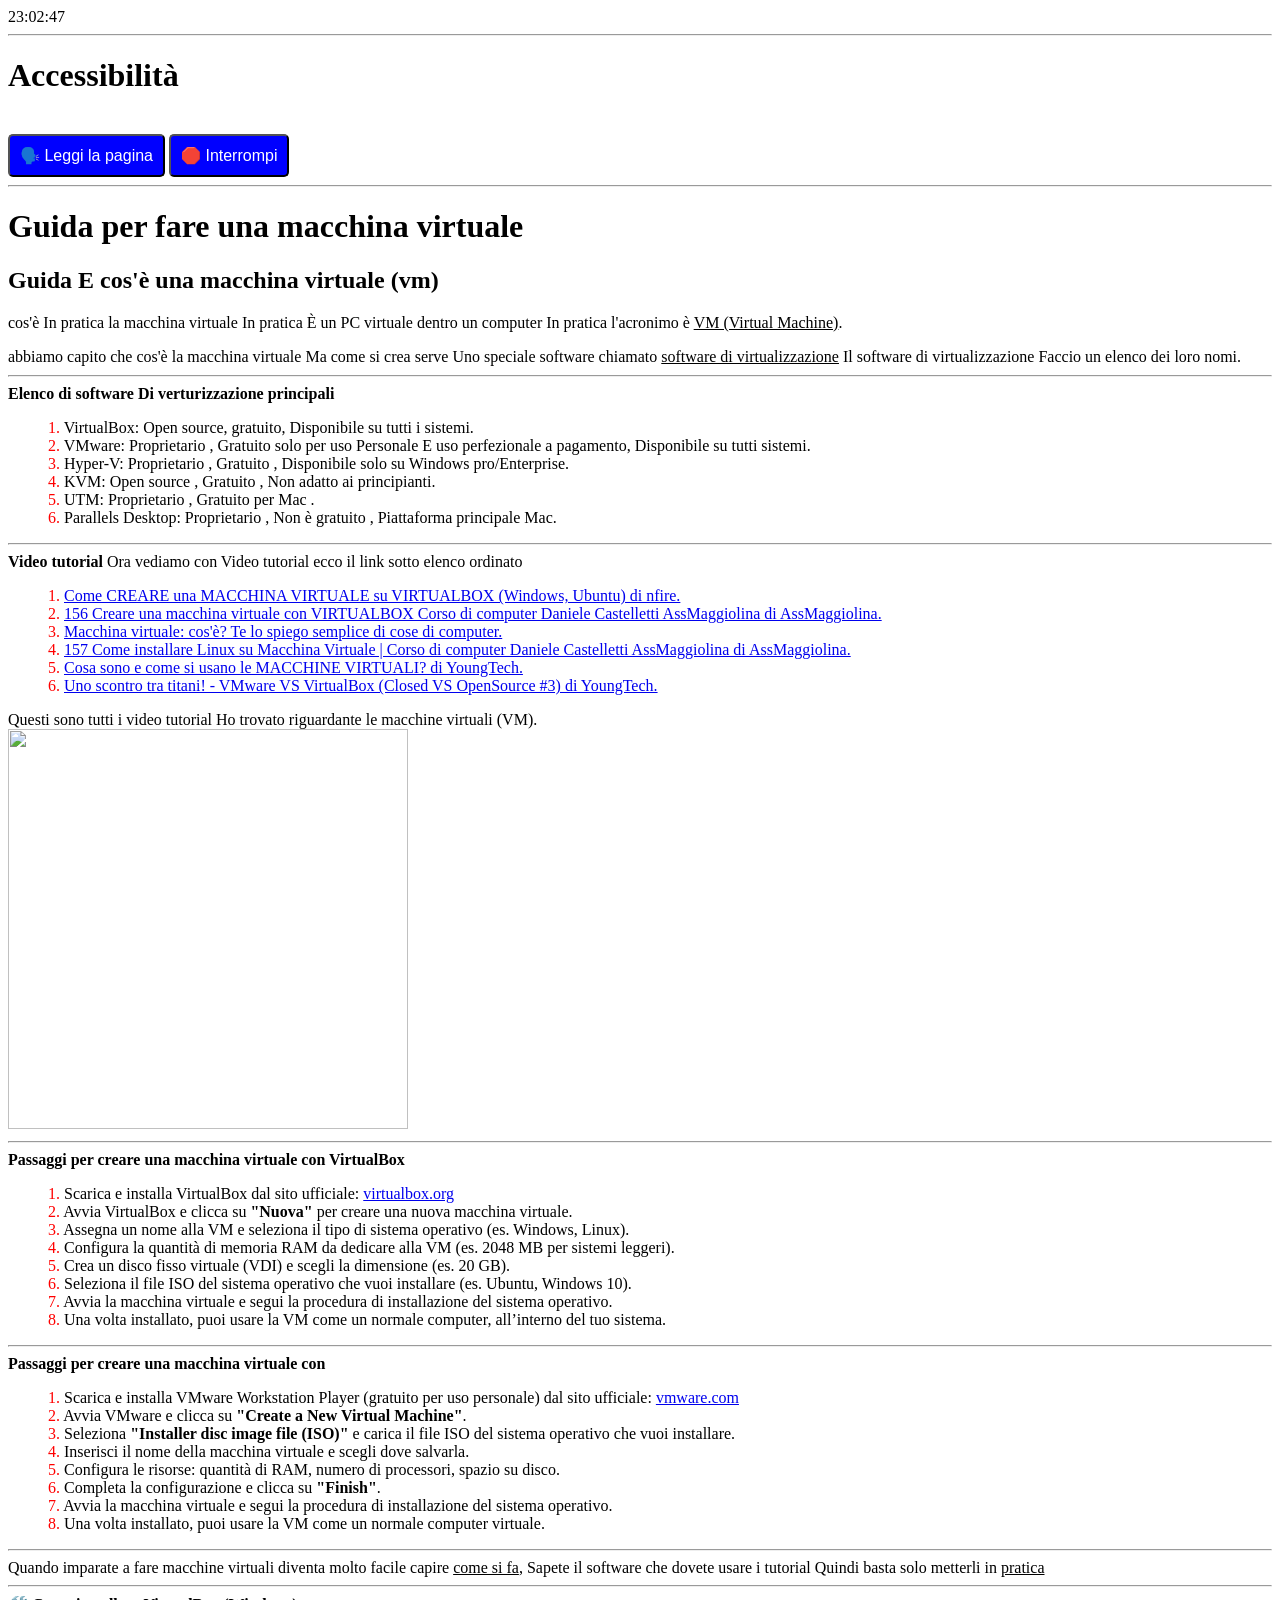
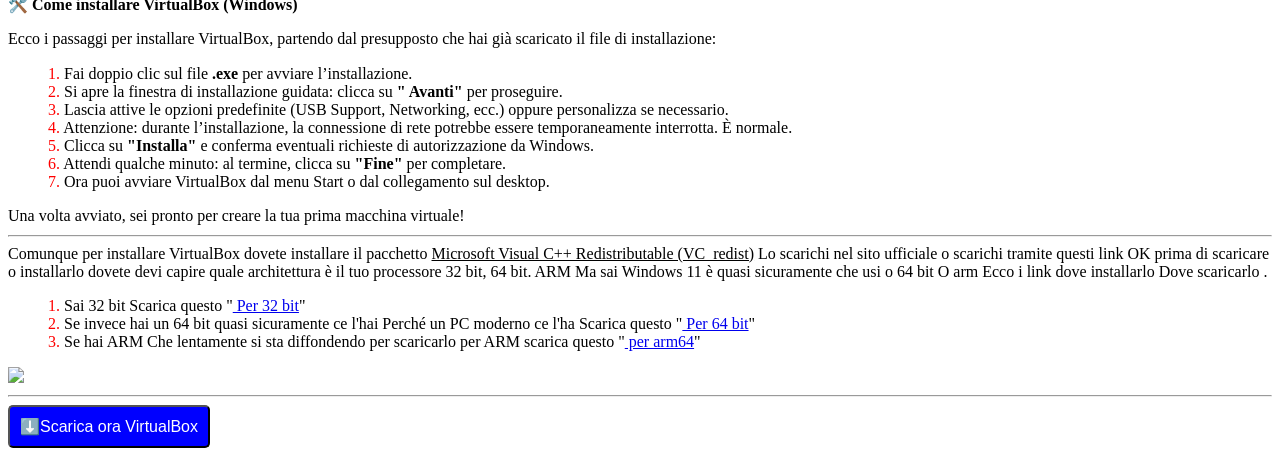
==== index.html @ 392c89c3 "Update index.html" ====
<!DOCTYPE html>
<html>
    <head>
<meta charset="UTF-8">
<meta name="viewport" content="width=device-width, initial-scale=1.0">
<script type="text/javascript">
        function startTime() {
            var today = new Date();
            var h = today.getHours();
            var m = today.getMinutes();       
            var s = today.getSeconds();
            m = checkTime(m);
            s = checkTime(s);
            document.getElementById('txt').innerHTML = h + ":" + m + ":" + s;
            setTimeout(startTime, 500);
        }

        function checkTime(i) {
            if (i < 10) {
                i = "0" + i;
            }
            return i;
        }
    </script>
    <title>Guida: Cos'è e come si crea una macchina virtuale (VM)</title>
        <style type="text/css">
		@page { size: 21cm 29.7cm; margin: 2cm }
		p { margin-bottom: 0.25cm; line-height: 115%; background: transparent }
		pre { background: transparent }
		pre.western { font-family: "Courier New", monospace; font-size: 10pt }
		pre.cjk { font-family: "NSimSun", monospace; font-size: 10pt }
		pre.ctl { font-family: "Courier New", monospace; font-size: 10pt }
	</style>
<style type="text/css">
    a:visited {
        color: blue;
    }
</style>
<style type="text/css">
        ol {
            counter-reset: item;
        }
        li {
            display: block;
        }
        li:before {
            content: counter(item) ". ";
            counter-increment: item;
            color: red; /* Cambia il colore qui */
        }
    </style>
    <style>
        button {
            background-color: blue;
            color: white;
            padding: 10px;
            border-radius: 5px;
            font-size: 16px;
        }
    </style>

    </head>
    <body onload="startTime()">
        <div id="txt"></div>
        <hr>
        <h1>Accessibilità</h1>
        <br>
        <button onclick="readPage()">🗣️ Leggi la pagina</button>

<script>
function readPage() {
  const text = document.body.innerText; // raccoglie tutto il testo visibile
  const utterance = new SpeechSynthesisUtterance(text);
  utterance.lang = "it-IT"; // imposta lingua italiana
  speechSynthesis.speak(utterance);
}
</script>
<button onclick="stopReading()">🛑 Interrompi</button>
<hr>
<script>
  let utterance;

  function readPage() {
    const text = document.body.innerText;
    utterance = new SpeechSynthesisUtterance(text);
    utterance.lang = "it-IT";
    utterance.rate = 1;
    utterance.pitch = 1;
    utterance.volume = 1;
    speechSynthesis.speak(utterance);
  }

  function stopReading() {
    speechSynthesis.cancel(); // Ferma immediatamente la lettura
  }
</script>

      
      <h1>Guida per fare una macchina virtuale</h1>
        <h2> Guida E cos'è una macchina virtuale (vm)</h2>
        cos'è In pratica la macchina virtuale In pratica È un PC virtuale dentro un computer In pratica l'acronimo è <u>VM (Virtual Machine)</u>.
        <p> abbiamo capito che cos'è la macchina virtuale Ma come si crea  serve Uno speciale software chiamato <u>software di virtualizzazione</u> Il software di virtualizzazione Faccio un elenco dei loro nomi.</p>
        <hr>
         <b>Elenco di software Di verturizzazione principali </b>
         <ol>
            <li> VirtualBox: Open source, gratuito, Disponibile su tutti i sistemi.</li>
            <li>VMware: Proprietario , Gratuito solo per uso Personale E uso perfezionale a pagamento, Disponibile su tutti sistemi.</li>
            <li>Hyper-V: Proprietario , Gratuito , Disponibile solo su Windows pro/Enterprise.</li>
            <li>KVM: Open source , Gratuito , Non adatto ai principianti.</li>
            <li>UTM: Proprietario , Gratuito per Mac .</li>
            <li>Parallels Desktop: Proprietario , Non è gratuito , Piattaforma principale Mac.</li>
         </ol>
         <hr>
         <b>Video tutorial</b>
         Ora vediamo con Video tutorial ecco il link sotto elenco ordinato
         <ol>
           <li><a href="https://www.youtube.com/watch?v=ZdeGbnRkT_c&t=33s"> Come CREARE una MACCHINA VIRTUALE su VIRTUALBOX (Windows, Ubuntu) di nfire.</a></li>
           <li><a href="https://www.youtube.com/watch?v=p-1zaFC8qm8"> 156 Creare una macchina virtuale con VIRTUALBOX Corso di computer Daniele Castelletti AssMaggiolina di AssMaggiolina.</a></li>
           <li><a href="https://www.youtube.com/watch?v=hecjOzPvr7g"> Macchina virtuale: cos'è? Te lo spiego semplice di cose di computer.</a></li>
           <li><a href="https://www.youtube.com/watch?v=jCE1XU-zBiE&t=364s"> 157 Come installare Linux su Macchina Virtuale | Corso di computer Daniele Castelletti AssMaggiolina di AssMaggiolina.</a></li>
           <li><a href="https://www.youtube.com/watch?v=pW1uhjlWdA8"> Cosa sono e come si usano le MACCHINE VIRTUALI? di YoungTech.</a></li>
           <li><a href="https://www.youtube.com/watch?v=VnM1gP2o8rU&t=443s"> Uno scontro tra titani! - VMware VS VirtualBox (Closed VS OpenSource #3) di YoungTech.</a></li>
         </ol>
         Questi sono tutti i video tutorial Ho trovato riguardante le macchine virtuali (VM).
         <br>
     <img src="https://www.virtualbox.org/manual/images/virtualbox-main.png" width="400" height="400"> 
     <hr>
    <b>Passaggi per creare una macchina virtuale con VirtualBox</b>
<ol>
  <li>Scarica e installa VirtualBox dal sito ufficiale: <a href="https://www.virtualbox.org/">virtualbox.org</a></li>
  <li>Avvia VirtualBox e clicca su <b>"Nuova"</b> per creare una nuova macchina virtuale.</li>
  <li>Assegna un nome alla VM e seleziona il tipo di sistema operativo (es. Windows, Linux).</li>
  <li>Configura la quantità di memoria RAM da dedicare alla VM (es. 2048 MB per sistemi leggeri).</li>
  <li>Crea un disco fisso virtuale (VDI) e scegli la dimensione (es. 20 GB).</li>
  <li>Seleziona il file ISO del sistema operativo che vuoi installare (es. Ubuntu, Windows 10).</li>
  <li>Avvia la macchina virtuale e segui la procedura di installazione del sistema operativo.</li>
  <li>Una volta installato, puoi usare la VM come un normale computer, all’interno del tuo sistema.</li>
</ol>
<hr>
<b>Passaggi per creare una macchina virtuale con </b>
<ol>
  <li>Scarica e installa VMware Workstation Player (gratuito per uso personale) dal sito ufficiale: <a href="https://www.vmware.com/products/workstation-player.html">vmware.com</a></li>
  <li>Avvia VMware e clicca su <b>"Create a New Virtual Machine"</b>.</li>
  <li>Seleziona <b>"Installer disc image file (ISO)"</b> e carica il file ISO del sistema operativo che vuoi installare.</li>
  <li>Inserisci il nome della macchina virtuale e scegli dove salvarla.</li>
  <li>Configura le risorse: quantità di RAM, numero di processori, spazio su disco.</li>
  <li>Completa la configurazione e clicca su <b>"Finish"</b>.</li>
  <li>Avvia la macchina virtuale e segui la procedura di installazione del sistema operativo.</li>
  <li>Una volta installato, puoi usare la VM come un normale computer virtuale.</li>
</ol>
<hr>
Quando imparate a fare macchine virtuali diventa molto facile capire <u>come si fa</u>, Sapete il software che dovete usare i tutorial Quindi basta solo metterli in <u>pratica</u>
<hr>
<b>🛠️ Come installare VirtualBox (Windows)</b>
<p>Ecco i passaggi per installare VirtualBox, partendo dal presupposto che hai già scaricato il file di installazione:</p>
<ol>
  <li>Fai doppio clic sul file <b>.exe</b> per avviare l’installazione.</li>
  <li>Si apre la finestra di installazione guidata: clicca su <b>" Avanti"</b> per proseguire.</li>
  <li>Lascia attive le opzioni predefinite (USB Support, Networking, ecc.) oppure personalizza se necessario.</li>
  <li>Attenzione: durante l’installazione, la connessione di rete potrebbe essere temporaneamente interrotta. È normale.</li>
  <li>Clicca su <b>"Installa"</b> e conferma eventuali richieste di autorizzazione da Windows.</li>
  <li>Attendi qualche minuto: al termine, clicca su <b>"Fine"</b> per completare.</li>
  <li>Ora puoi avviare VirtualBox dal menu Start o dal collegamento sul desktop.</li>
</ol>
<p>Una volta avviato, sei pronto per creare la tua prima macchina virtuale!</p>
<hr>
Comunque per installare VirtualBox dovete installare il pacchetto <u>Microsoft Visual C++ Redistributable (VC_redist)</u> Lo scarichi nel sito ufficiale o scarichi tramite questi link OK prima di scaricare o installarlo dovete devi capire quale architettura è il tuo processore 32 bit, 64 bit. ARM Ma sai Windows 11 è quasi sicuramente che usi o 64 bit O arm Ecco i link dove installarlo Dove scaricarlo .
<ol>
    <li> Sai 32 bit Scarica questo "<a href="https://aka.ms/vs/17/release/vc_redist.x86.exe"> Per 32 bit</a>"</li>
    <li> Se invece hai un 64 bit quasi sicuramente ce l'hai Perché un PC moderno ce l'ha Scarica questo "<a href="https://aka.ms/vs/17/release/vc_redist.x64.exe"> Per 64 bit</a>" </li>
    <li> Se hai ARM Che lentamente si sta diffondendo per scaricarlo per ARM scarica questo "<a href="https://aka.ms/vs/17/release/vc_redist.arm64.exe"> per arm64</a>"</li>
</ol>
<img src="https://tpucdn.com/download/images/123_icon.png">
<hr>
<a href="https://download.virtualbox.org/virtualbox/7.2.0/VirtualBox-7.2.0-170228-Win.exe" download>
  <button>⬇️Scarica ora VirtualBox</button>
</a>

 </body>
</html>
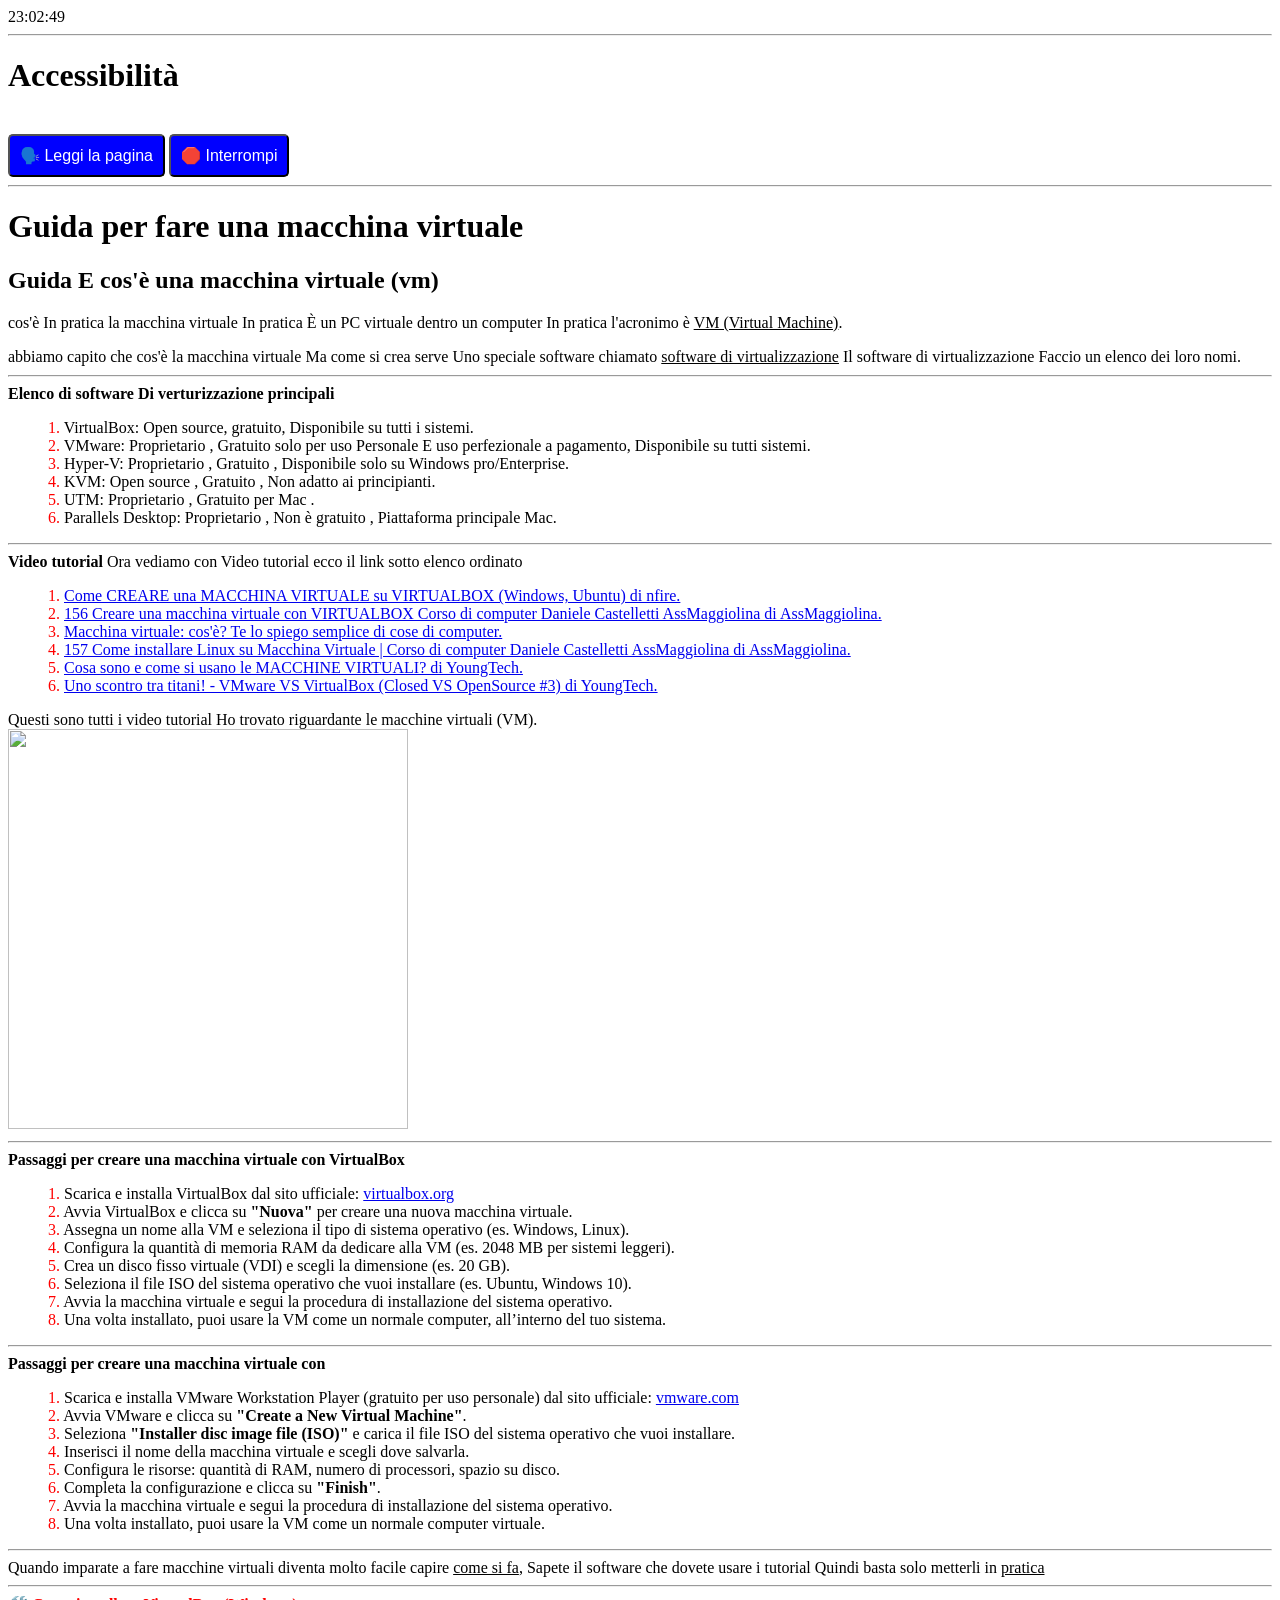
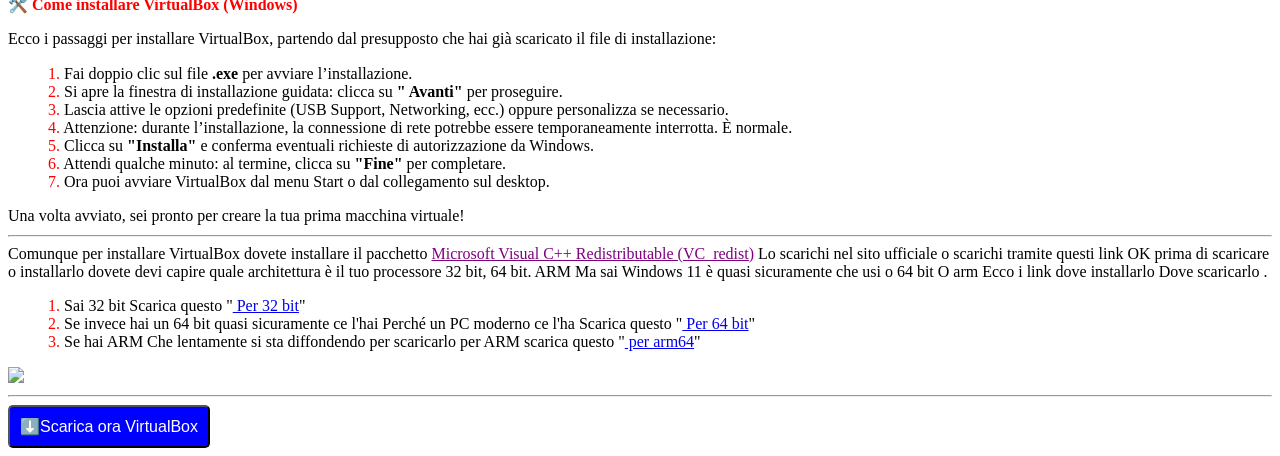
==== commit 6c7085f2: "Update index.html" ====
--- a/index.html
+++ b/index.html
@@ -151,7 +151,7 @@
 <hr>
 Quando imparate a fare macchine virtuali diventa molto facile capire <u>come si fa</u>, Sapete il software che dovete usare i tutorial Quindi basta solo metterli in <u>pratica</u>
 <hr>
-<b>🛠️ Come installare VirtualBox (Windows)</b>
+<b style="color:red">🛠️ Come installare VirtualBox (Windows)</b>
 <p>Ecco i passaggi per installare VirtualBox, partendo dal presupposto che hai già scaricato il file di installazione:</p>
 <ol>
   <li>Fai doppio clic sul file <b>.exe</b> per avviare l’installazione.</li>
@@ -164,7 +164,7 @@
 </ol>
 <p>Una volta avviato, sei pronto per creare la tua prima macchina virtuale!</p>
 <hr>
-Comunque per installare VirtualBox dovete installare il pacchetto <u>Microsoft Visual C++ Redistributable (VC_redist)</u> Lo scarichi nel sito ufficiale o scarichi tramite questi link OK prima di scaricare o installarlo dovete devi capire quale architettura è il tuo processore 32 bit, 64 bit. ARM Ma sai Windows 11 è quasi sicuramente che usi o 64 bit O arm Ecco i link dove installarlo Dove scaricarlo .
+Comunque per installare VirtualBox dovete installare il pacchetto <u style="color:purple">Microsoft Visual C++ Redistributable (VC_redist)</u> Lo scarichi nel sito ufficiale o scarichi tramite questi link OK prima di scaricare o installarlo dovete devi capire quale architettura è il tuo processore 32 bit, 64 bit. ARM Ma sai Windows 11 è quasi sicuramente che usi o 64 bit O arm Ecco i link dove installarlo Dove scaricarlo .
 <ol>
     <li> Sai 32 bit Scarica questo "<a href="https://aka.ms/vs/17/release/vc_redist.x86.exe"> Per 32 bit</a>"</li>
     <li> Se invece hai un 64 bit quasi sicuramente ce l'hai Perché un PC moderno ce l'ha Scarica questo "<a href="https://aka.ms/vs/17/release/vc_redist.x64.exe"> Per 64 bit</a>" </li>
@@ -181,3 +181,4 @@
 
 
 
+
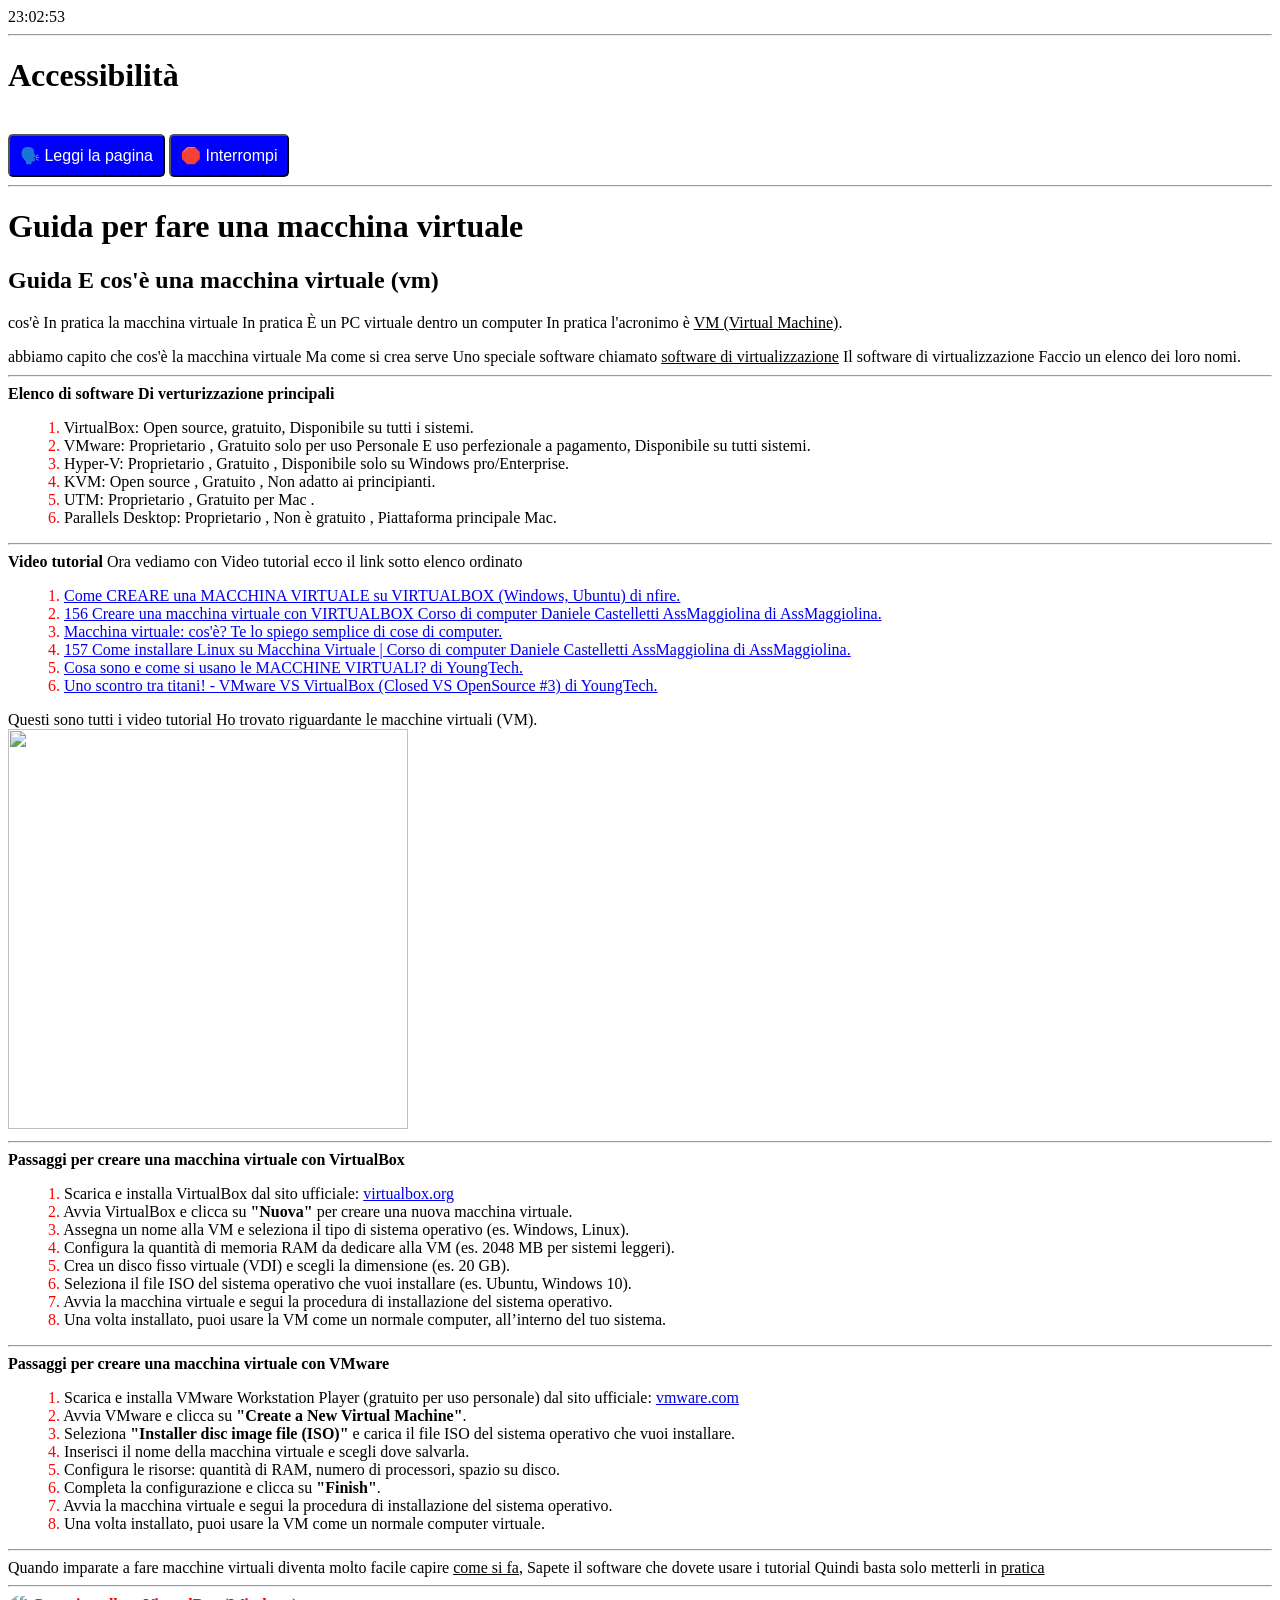
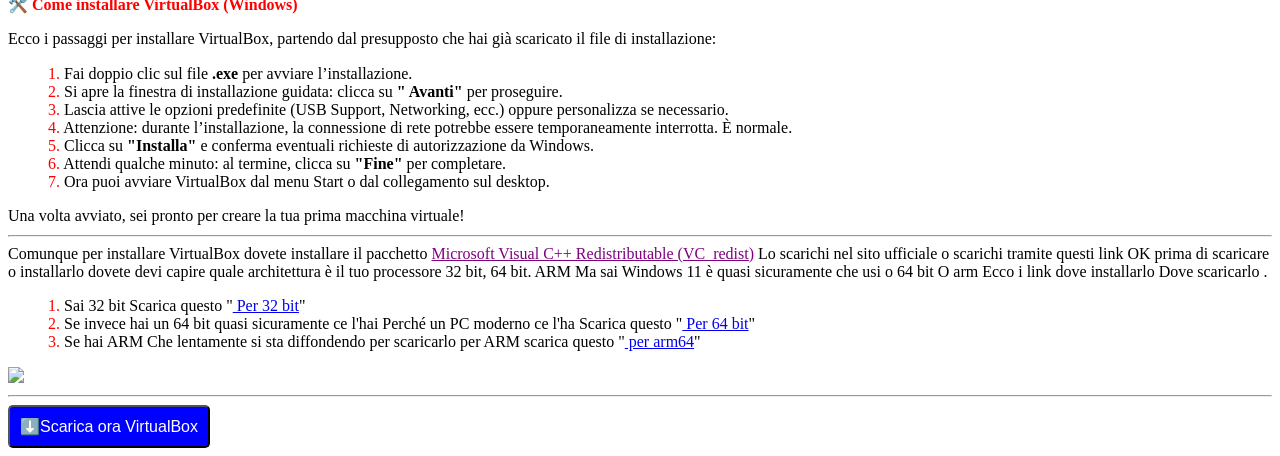
==== commit ff2cabe6: "Update index.html" ====
--- a/index.html
+++ b/index.html
@@ -137,7 +137,7 @@
   <li>Una volta installato, puoi usare la VM come un normale computer, all’interno del tuo sistema.</li>
 </ol>
 <hr>
-<b>Passaggi per creare una macchina virtuale con </b>
+<b>Passaggi per creare una macchina virtuale con VMware</b>
 <ol>
   <li>Scarica e installa VMware Workstation Player (gratuito per uso personale) dal sito ufficiale: <a href="https://www.vmware.com/products/workstation-player.html">vmware.com</a></li>
   <li>Avvia VMware e clicca su <b>"Create a New Virtual Machine"</b>.</li>
@@ -182,3 +182,4 @@
 
 
 
+
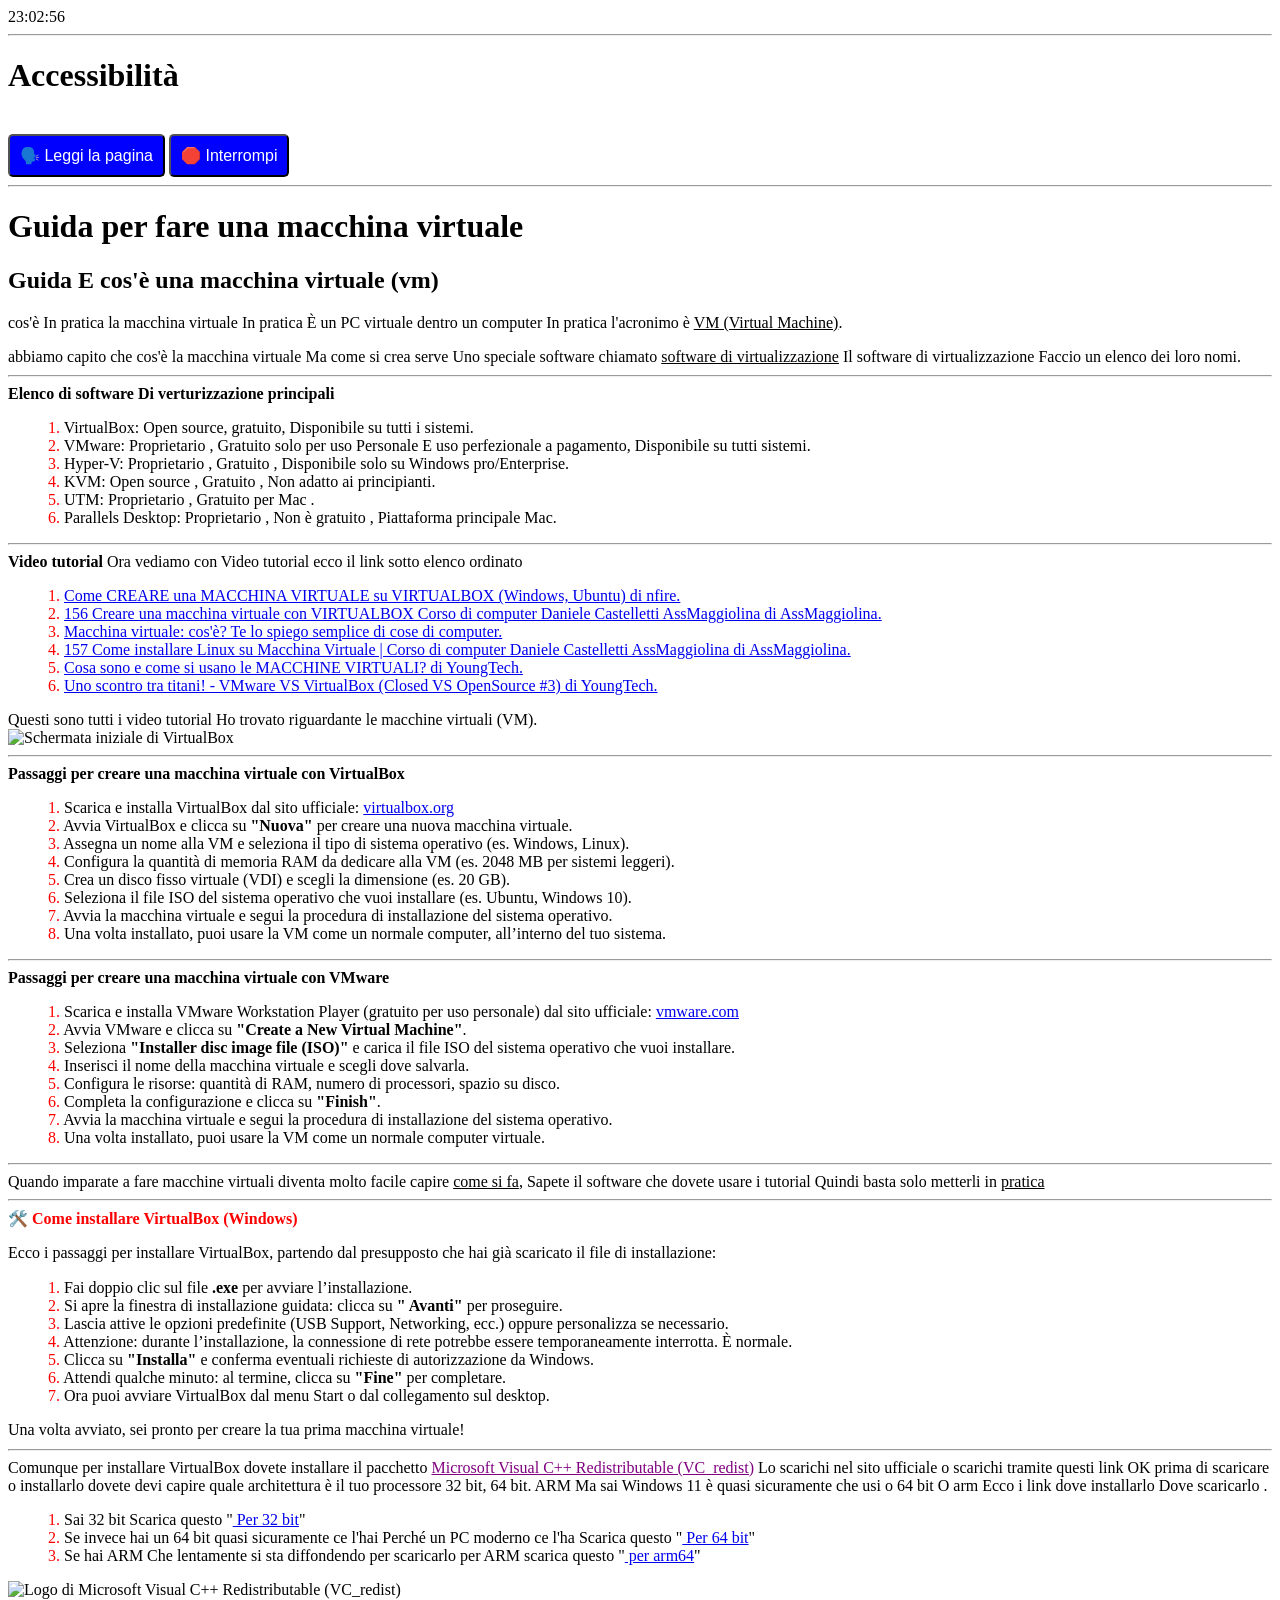
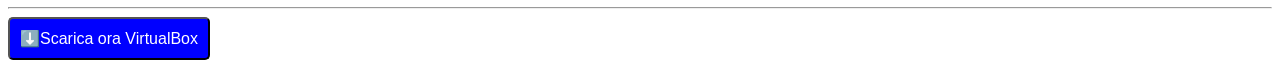
==== commit 576d4858: "Update index.html" ====
--- a/index.html
+++ b/index.html
@@ -123,7 +123,7 @@
          </ol>
          Questi sono tutti i video tutorial Ho trovato riguardante le macchine virtuali (VM).
          <br>
-     <img src="https://www.virtualbox.org/manual/images/virtualbox-main.png" width="400" height="400"> 
+     <img src="https://www.virtualbox.org/manual/images/virtualbox-main.png" width="400" height="400" alt="Schermata iniziale di VirtualBox"> 
      <hr>
     <b>Passaggi per creare una macchina virtuale con VirtualBox</b>
 <ol>
@@ -170,7 +170,7 @@
     <li> Se invece hai un 64 bit quasi sicuramente ce l'hai Perché un PC moderno ce l'ha Scarica questo "<a href="https://aka.ms/vs/17/release/vc_redist.x64.exe"> Per 64 bit</a>" </li>
     <li> Se hai ARM Che lentamente si sta diffondendo per scaricarlo per ARM scarica questo "<a href="https://aka.ms/vs/17/release/vc_redist.arm64.exe"> per arm64</a>"</li>
 </ol>
-<img src="https://tpucdn.com/download/images/123_icon.png">
+<img src="https://tpucdn.com/download/images/123_icon.png" alt="Logo di Microsoft Visual C++ Redistributable (VC_redist)">
 <hr>
 <a href="https://download.virtualbox.org/virtualbox/7.2.0/VirtualBox-7.2.0-170228-Win.exe" download>
   <button>⬇️Scarica ora VirtualBox</button>
@@ -183,3 +183,4 @@
 
 
 
+
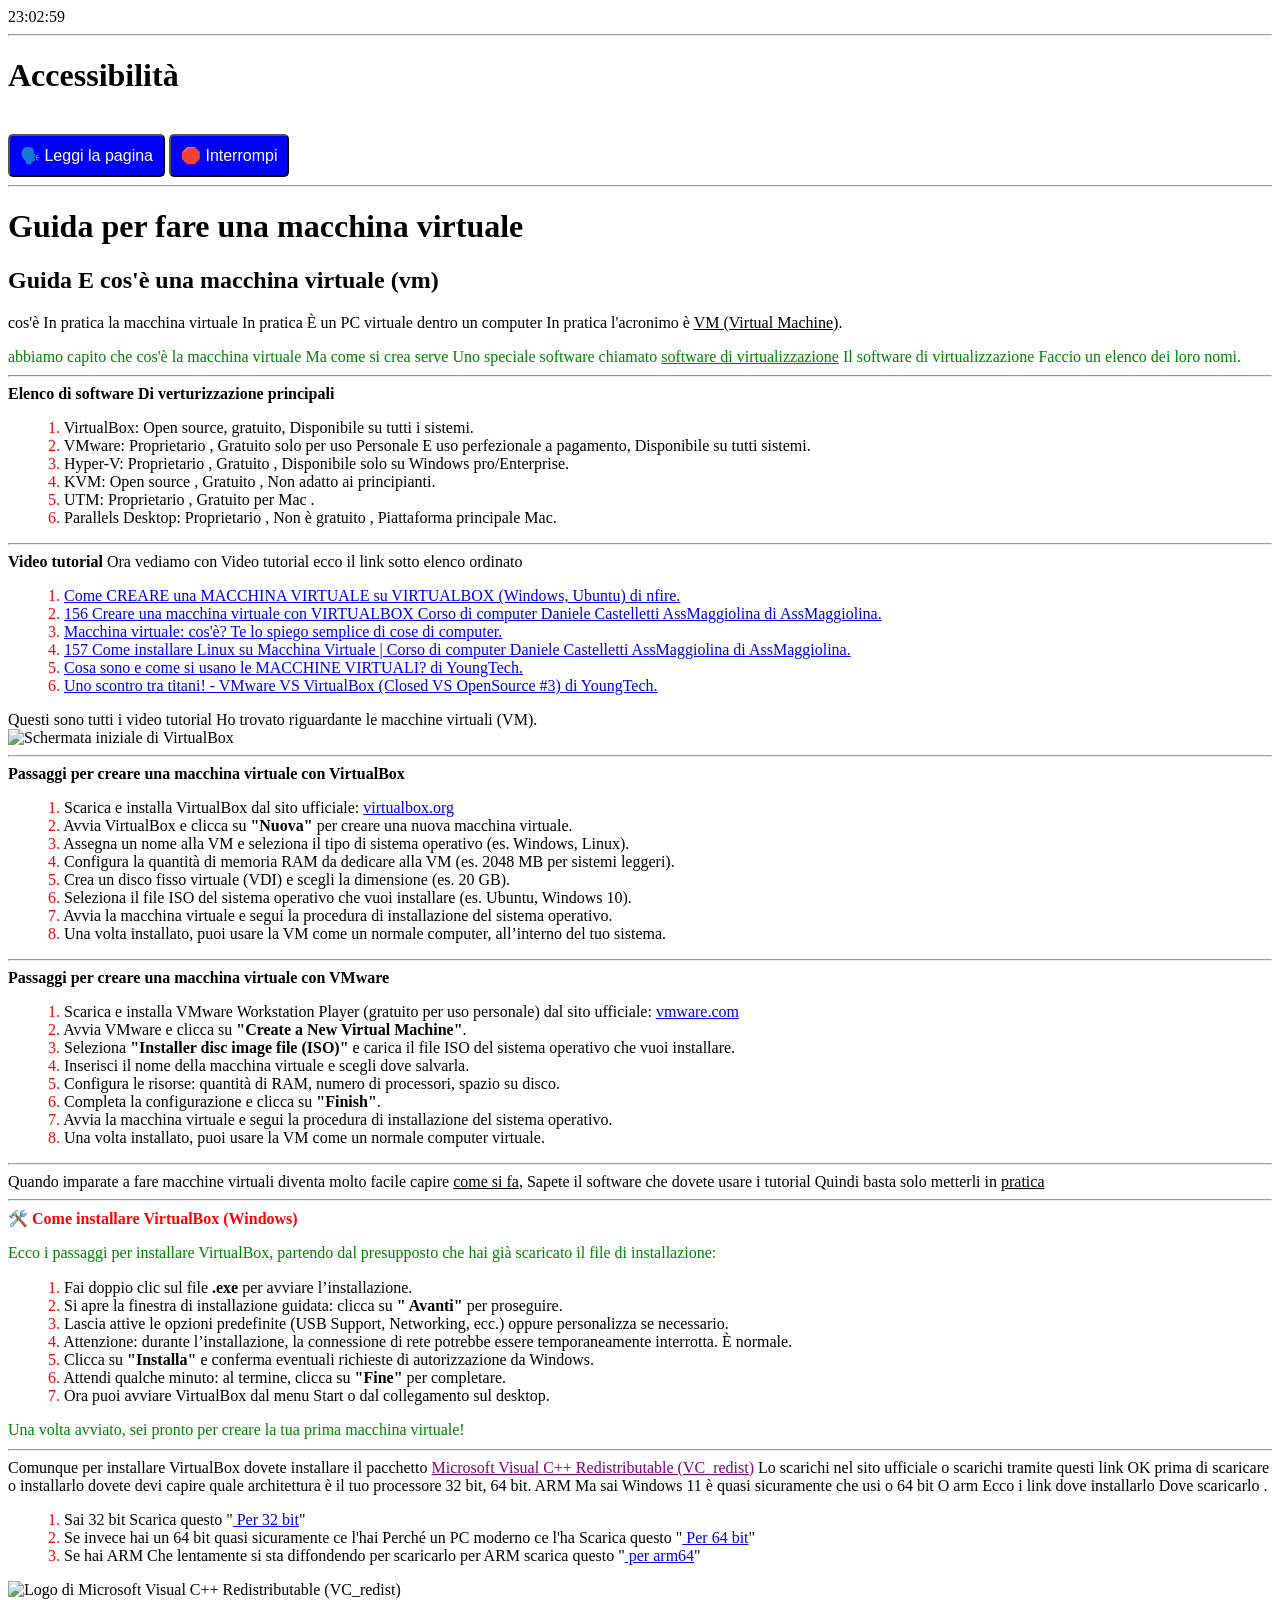
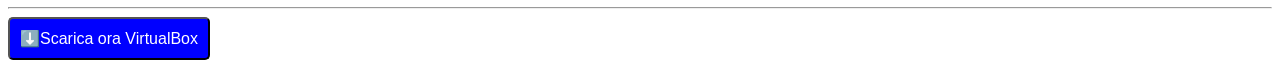
==== commit 8a3b5a1a: "Update index.html" ====
--- a/index.html
+++ b/index.html
@@ -58,7 +58,11 @@
             font-size: 16px;
         }
     </style>
-
+    <style>
+		p {
+			color:green;
+		}
+	</style>
     </head>
     <body onload="startTime()">
         <div id="txt"></div>
@@ -184,3 +188,4 @@
 
 
 
+
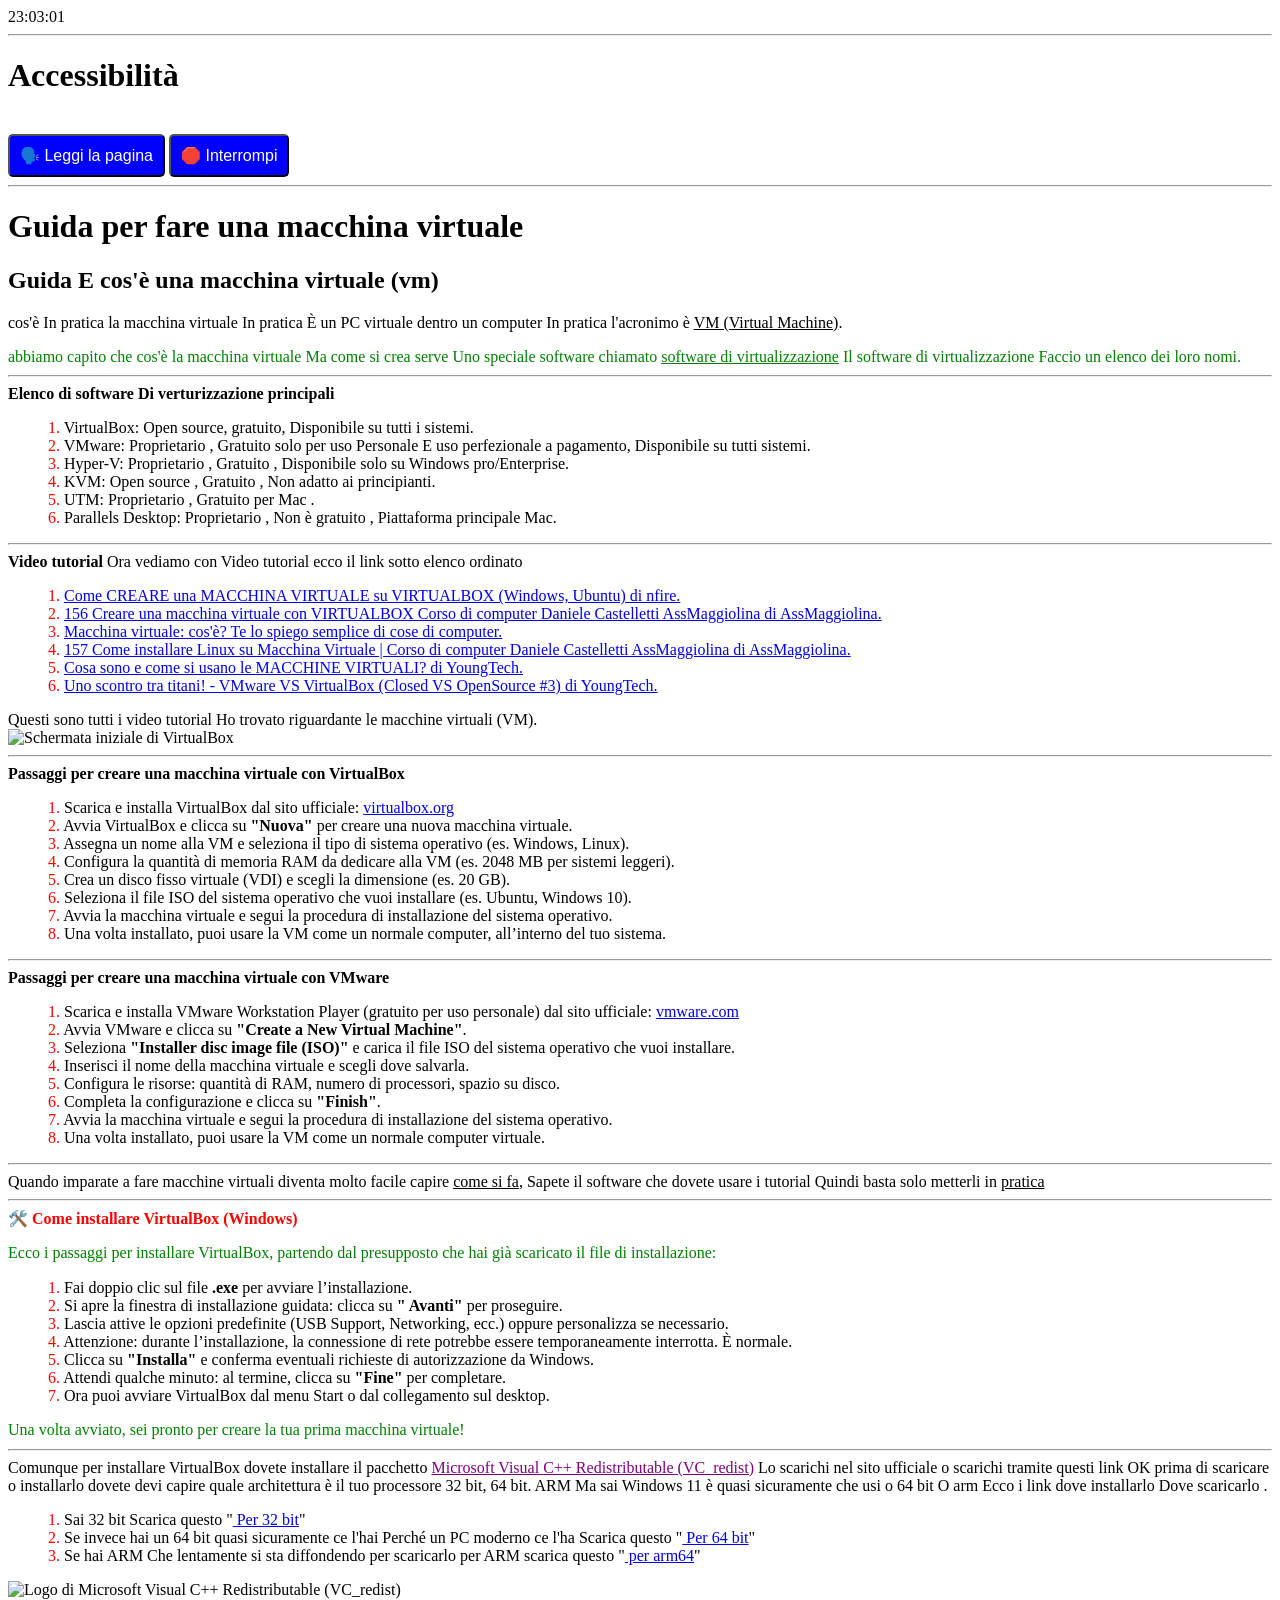
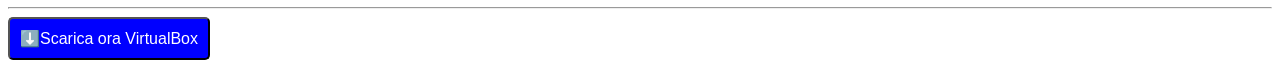
==== commit f8a91adb: "Update index.html" ====
--- a/index.html
+++ b/index.html
@@ -3,6 +3,7 @@
     <head>
 <meta charset="UTF-8">
 <meta name="viewport" content="width=device-width, initial-scale=1.0">
+		<meta name="google-site-verification" content="4BZJeU6AdBCHfG2IMn2yfc-FY0unwxEeRudDK5toVeU" />
 <script type="text/javascript">
         function startTime() {
             var today = new Date();
@@ -189,3 +190,4 @@
 
 
 
+
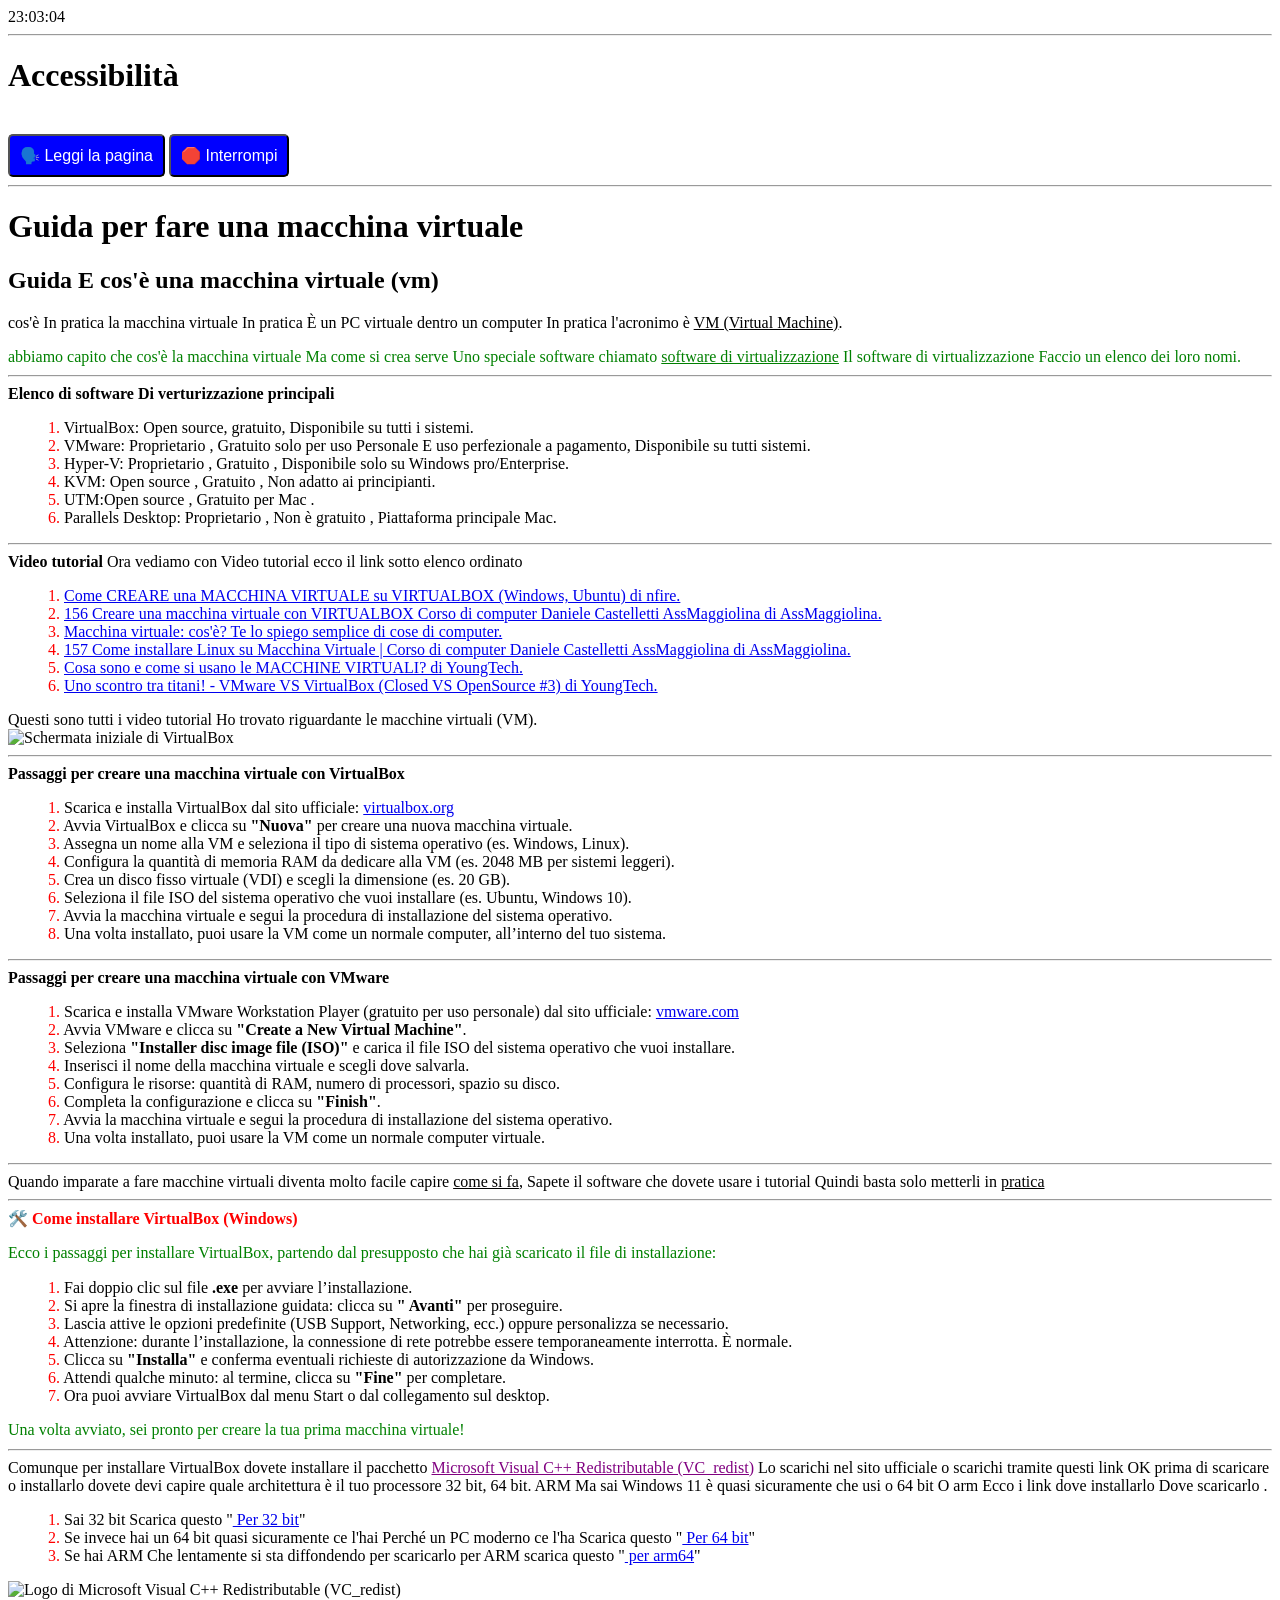
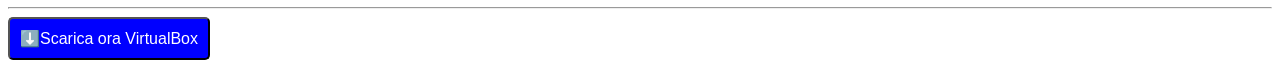
==== commit edc14dd6: "Fix HTML encoding issues in index.html" ====
--- a/index.html
+++ b/index.html
@@ -112,7 +112,7 @@
             <li>VMware: Proprietario , Gratuito solo per uso Personale E uso perfezionale a pagamento, Disponibile su tutti sistemi.</li>
             <li>Hyper-V: Proprietario , Gratuito , Disponibile solo su Windows pro/Enterprise.</li>
             <li>KVM: Open source , Gratuito , Non adatto ai principianti.</li>
-            <li>UTM: Proprietario , Gratuito per Mac .</li>
+            <li>UTM:Open source , Gratuito per Mac .</li>
             <li>Parallels Desktop: Proprietario , Non è gratuito , Piattaforma principale Mac.</li>
          </ol>
          <hr>
@@ -191,3 +191,4 @@
 
 
 
+
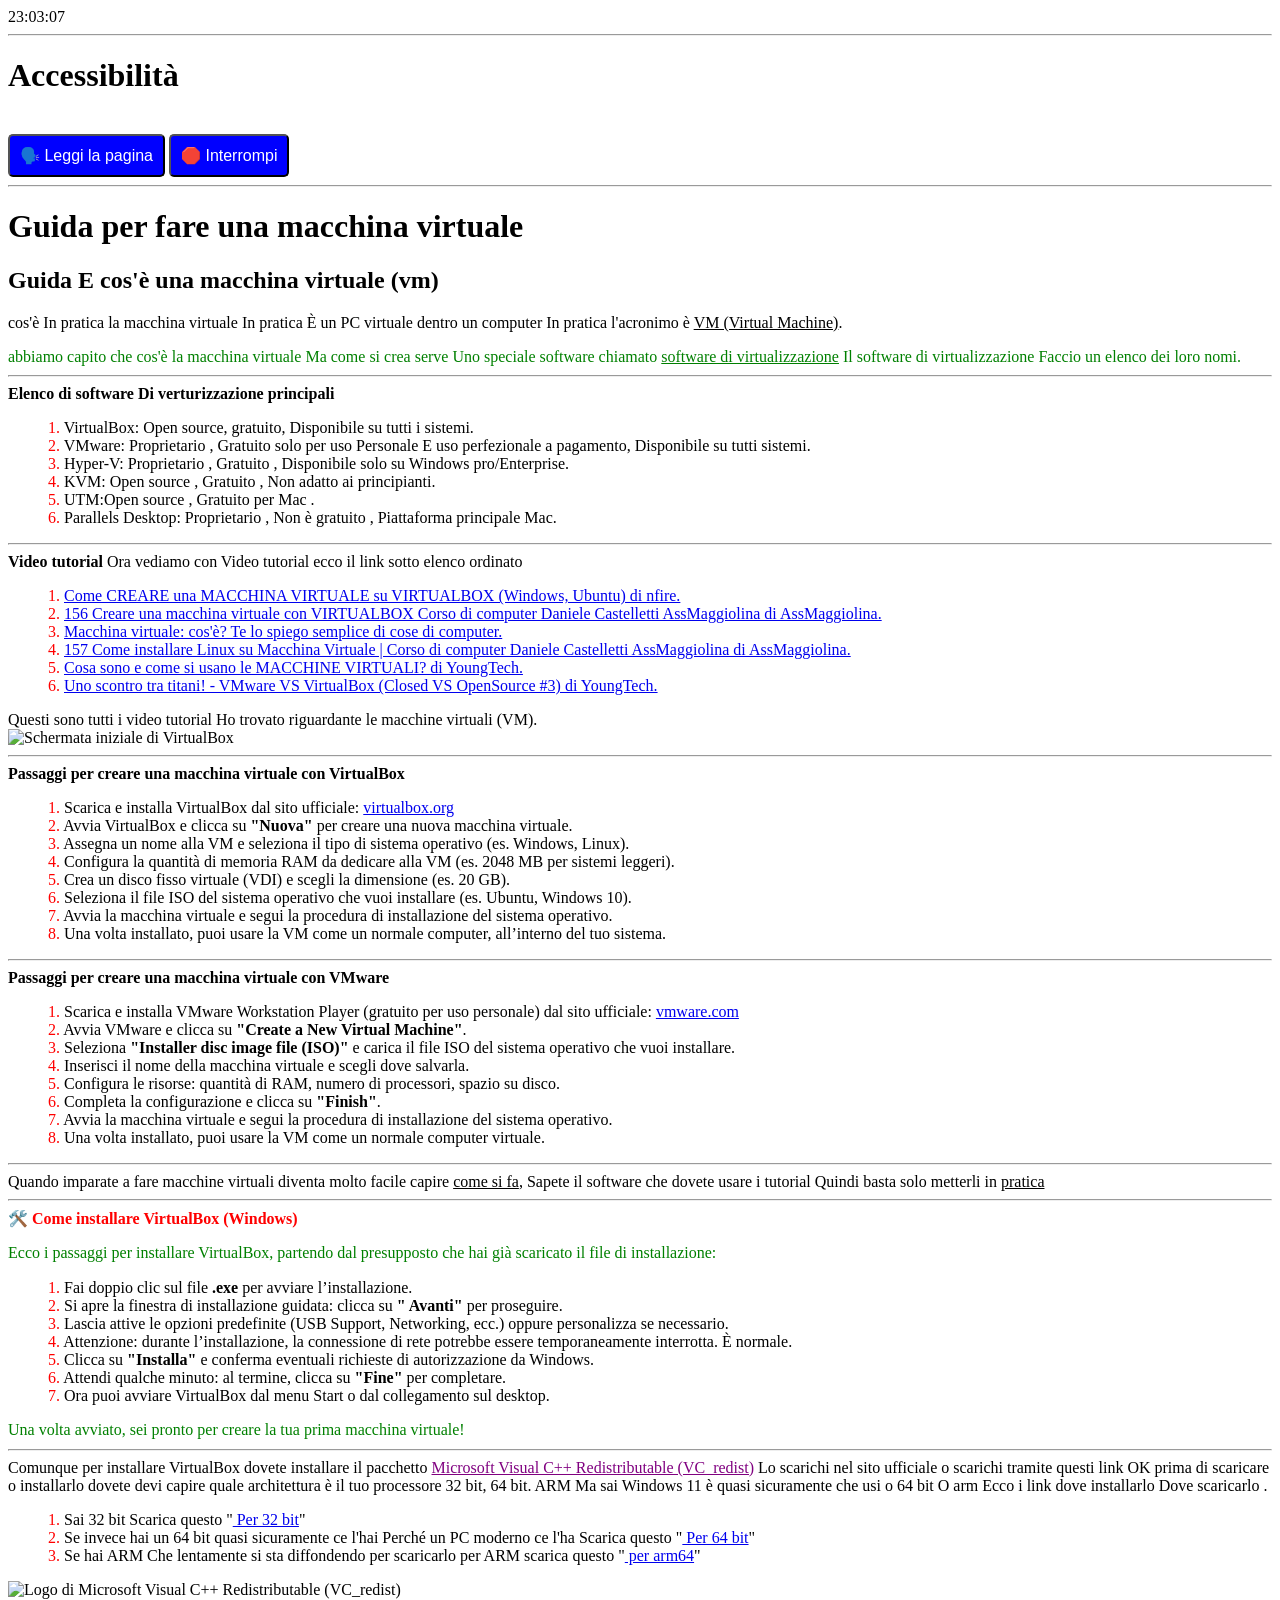
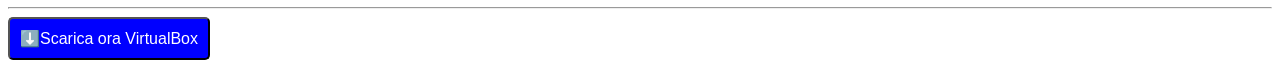
==== commit abe9bcf0: "Inizio a separare i file" ====
--- a/index.html
+++ b/index.html
@@ -4,104 +4,19 @@
 <meta charset="UTF-8">
 <meta name="viewport" content="width=device-width, initial-scale=1.0">
 		<meta name="google-site-verification" content="4BZJeU6AdBCHfG2IMn2yfc-FY0unwxEeRudDK5toVeU" />
-<script type="text/javascript">
-        function startTime() {
-            var today = new Date();
-            var h = today.getHours();
-            var m = today.getMinutes();       
-            var s = today.getSeconds();
-            m = checkTime(m);
-            s = checkTime(s);
-            document.getElementById('txt').innerHTML = h + ":" + m + ":" + s;
-            setTimeout(startTime, 500);
-        }
-
-        function checkTime(i) {
-            if (i < 10) {
-                i = "0" + i;
-            }
-            return i;
-        }
-    </script>
+  <script type="text/javascript" src="script.js"></script>
+  <link rel="stylesheet" type="text/css" href="style.css">
     <title>Guida: Cos'è e come si crea una macchina virtuale (VM)</title>
-        <style type="text/css">
-		@page { size: 21cm 29.7cm; margin: 2cm }
-		p { margin-bottom: 0.25cm; line-height: 115%; background: transparent }
-		pre { background: transparent }
-		pre.western { font-family: "Courier New", monospace; font-size: 10pt }
-		pre.cjk { font-family: "NSimSun", monospace; font-size: 10pt }
-		pre.ctl { font-family: "Courier New", monospace; font-size: 10pt }
-	</style>
-<style type="text/css">
-    a:visited {
-        color: blue;
-    }
-</style>
-<style type="text/css">
-        ol {
-            counter-reset: item;
-        }
-        li {
-            display: block;
-        }
-        li:before {
-            content: counter(item) ". ";
-            counter-increment: item;
-            color: red; /* Cambia il colore qui */
-        }
-    </style>
-    <style>
-        button {
-            background-color: blue;
-            color: white;
-            padding: 10px;
-            border-radius: 5px;
-            font-size: 16px;
-        }
-    </style>
-    <style>
-		p {
-			color:green;
-		}
-	</style>
-    </head>
+</head>
     <body onload="startTime()">
         <div id="txt"></div>
         <hr>
         <h1>Accessibilità</h1>
         <br>
         <button onclick="readPage()">🗣️ Leggi la pagina</button>
-
-<script>
-function readPage() {
-  const text = document.body.innerText; // raccoglie tutto il testo visibile
-  const utterance = new SpeechSynthesisUtterance(text);
-  utterance.lang = "it-IT"; // imposta lingua italiana
-  speechSynthesis.speak(utterance);
-}
-</script>
 <button onclick="stopReading()">🛑 Interrompi</button>
 <hr>
-<script>
-  let utterance;
-
-  function readPage() {
-    const text = document.body.innerText;
-    utterance = new SpeechSynthesisUtterance(text);
-    utterance.lang = "it-IT";
-    utterance.rate = 1;
-    utterance.pitch = 1;
-    utterance.volume = 1;
-    speechSynthesis.speak(utterance);
-  }
-
-  function stopReading() {
-    speechSynthesis.cancel(); // Ferma immediatamente la lettura
-  }
-</script>
-
-      
-      <h1>Guida per fare una macchina virtuale</h1>
+<h1>Guida per fare una macchina virtuale</h1>
         <h2> Guida E cos'è una macchina virtuale (vm)</h2>
         cos'è In pratica la macchina virtuale In pratica È un PC virtuale dentro un computer In pratica l'acronimo è <u>VM (Virtual Machine)</u>.
         <p> abbiamo capito che cos'è la macchina virtuale Ma come si crea  serve Uno speciale software chiamato <u>software di virtualizzazione</u> Il software di virtualizzazione Faccio un elenco dei loro nomi.</p>
@@ -182,13 +97,4 @@
 </a>
 
  </body>
-</html>
-
-
-
-
-
-
-
-
-
+</html>
--- a/style.css
+++ b/style.css
@@ -0,0 +1,31 @@
+@page { size: 21cm 29.7cm; margin: 2cm }
+		p { margin-bottom: 0.25cm; line-height: 115%; background: transparent }
+		pre { background: transparent }
+		pre.western { font-family: "Courier New", monospace; font-size: 10pt }
+		pre.cjk { font-family: "NSimSun", monospace; font-size: 10pt }
+		pre.ctl { font-family: "Courier New", monospace; font-size: 10pt }
+        a:visited {
+        color: blue;
+    }
+            ol {
+            counter-reset: item;
+        }
+        li {
+            display: block;
+        }
+        li:before {
+            content: counter(item) ". ";
+            counter-increment: item;
+            color: red; /* Cambia il colore qui */
+        }
+        button {
+            background-color: blue;
+            color: white;
+            padding: 10px;
+            border-radius: 5px;
+            font-size: 16px;
+        }
+        		p {
+			color:green;
+		}
+    
